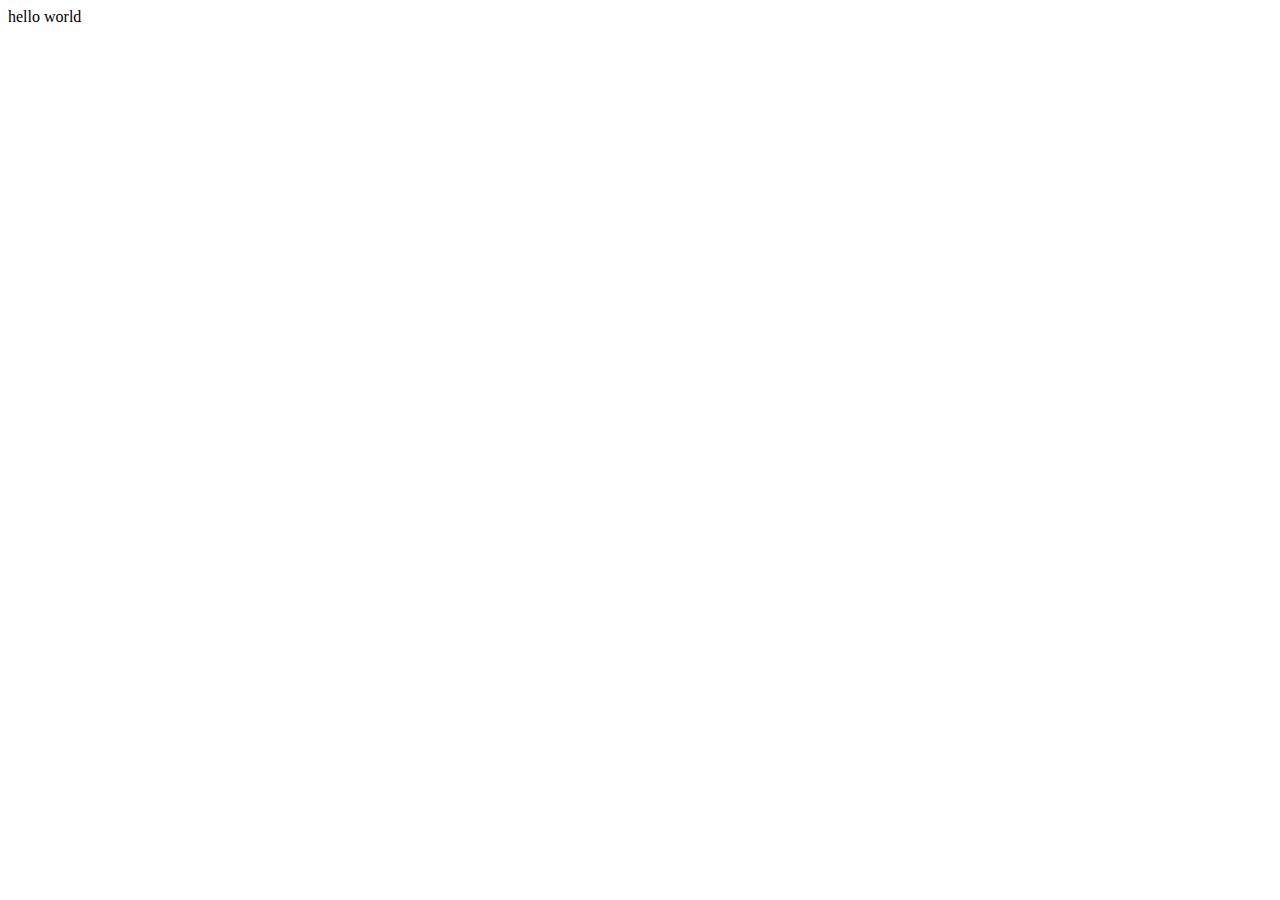
==== index.html @ 5937daca "hi hi" ====
<!DOCTYPE html>
<html lang="en">
<head>
    <meta charset="UTF-8">
    <meta name="viewport" content="width=device-width, initial-scale=h">
    <meta http-equiv="X-UA-Compatible" content="ie=edge">
    <title>Document</title>
</head>
<body>
    hello world
</body>
</html>
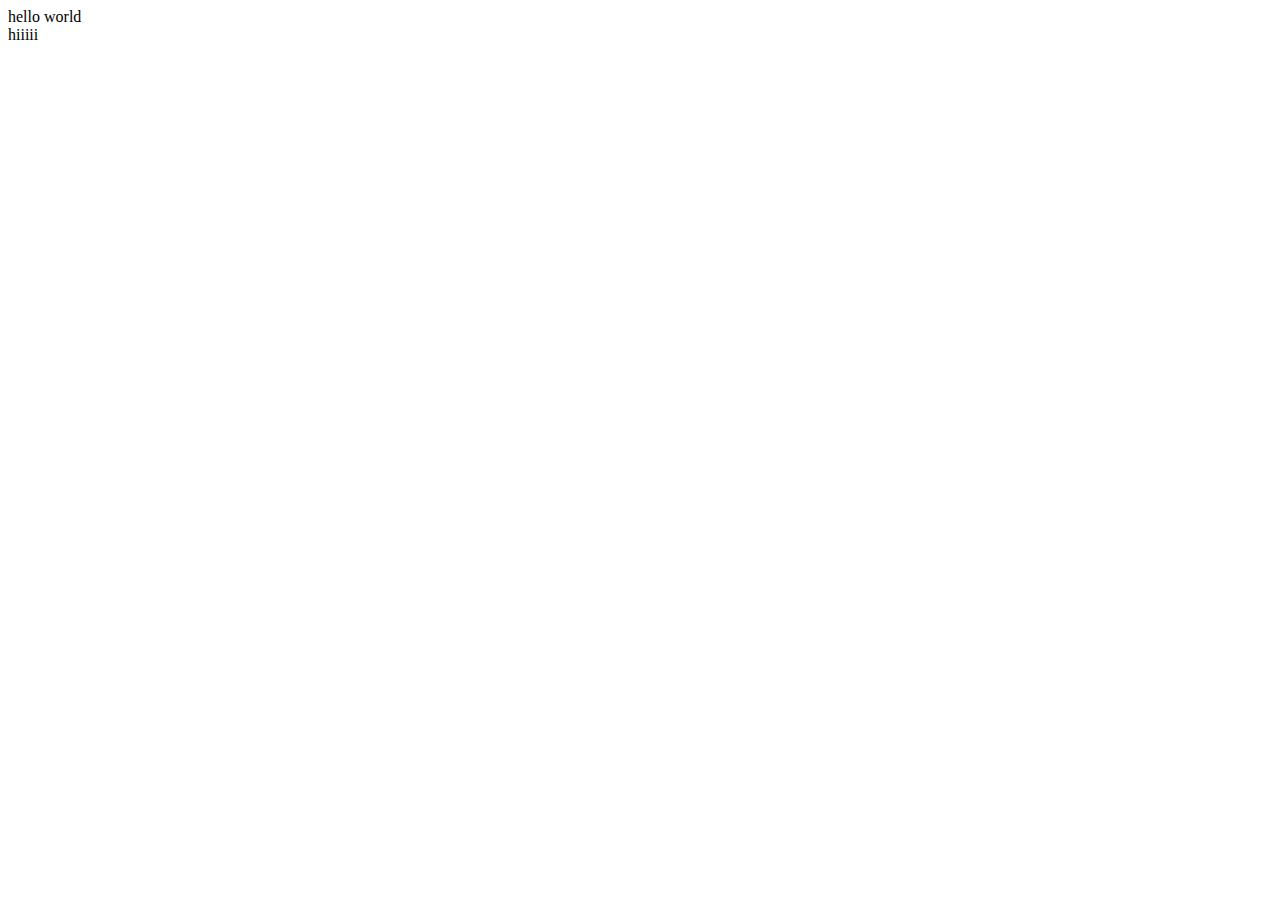
==== commit 762ad29f: "xxx" ====
--- a/index.html
+++ b/index.html
@@ -7,6 +7,7 @@
     <title>Document</title>
 </head>
 <body>
-    hello world
+    hello world<br/>
+    hiiiii
 </body>
 </html>